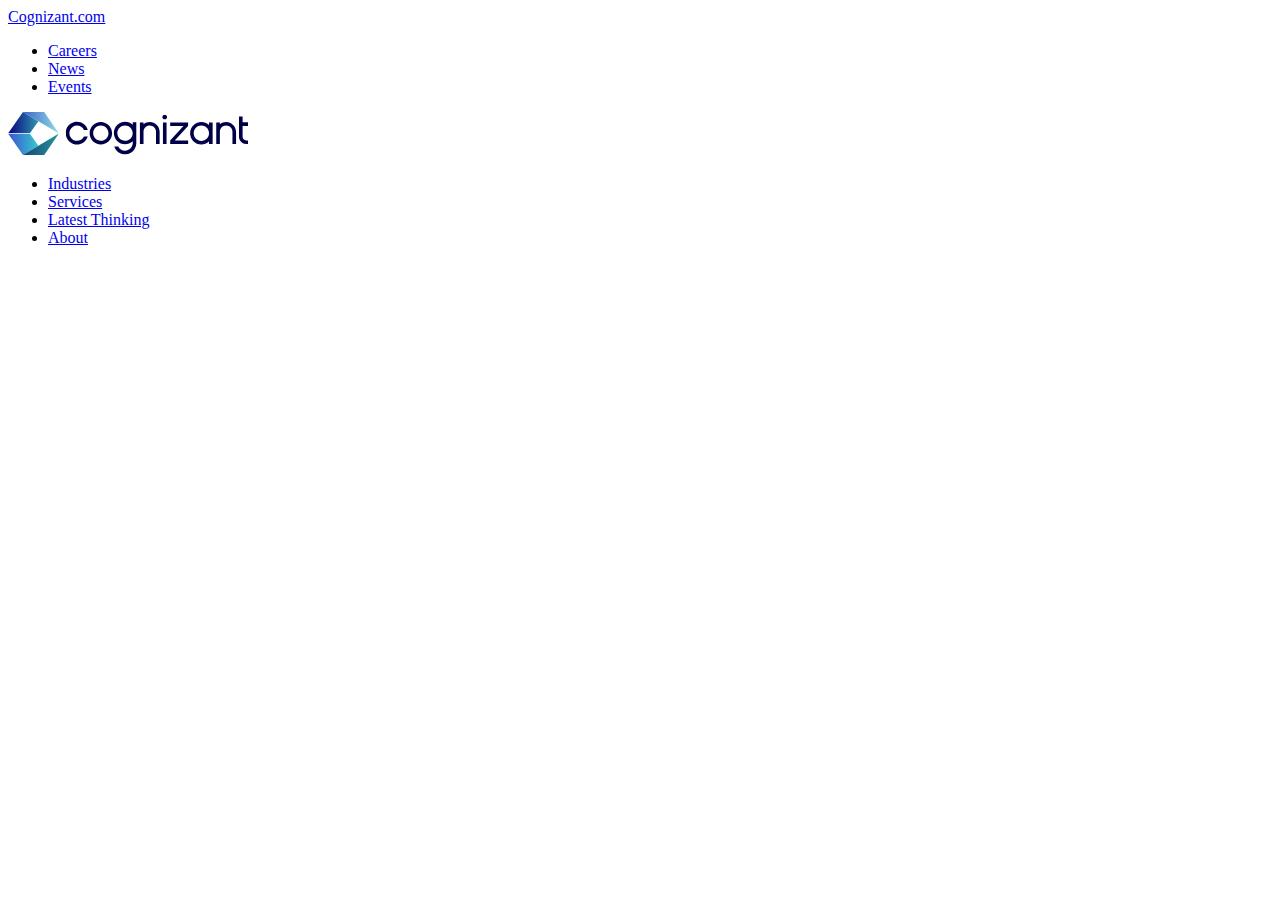
==== cognizant-website-v1/index.html @ 04697cb3 "Initial commit" ====
<!DOCTYPE html>
<html>
  <head>
    <!-- will not be visible in viewport -->
    <!-- ideal place for you to describe the webpage -->
    <title>Cognizant Website - v1</title>
    <!-- Search Engines - SEO -->
    <meta name="description" content="Cognizant Website v1">
  </head>

  <body>
    <!-- will be visible in viewport -->
    <div id="topHeader">
      <a href="index.html">Cognizant.com</a>

      <ul>
        <li><a href="#">Careers</a></li>
        <li><a href="#">News</a></li>
        <li><a href="#">Events</a></li>
      </ul>
    </div>

    <div id="header">
      <img src="./assets/images/Cognizant-Logo.svg" alt="Cognizant Website Logo" width="240">

      <ul>
        <li><a href="#">Industries</a></li>
        <li><a href="#">Services</a></li>
        <li><a href="#">Latest Thinking</a></li>
        <li><a href="#">About</a></li>
      </ul>
    </div>

  </body>
</html>
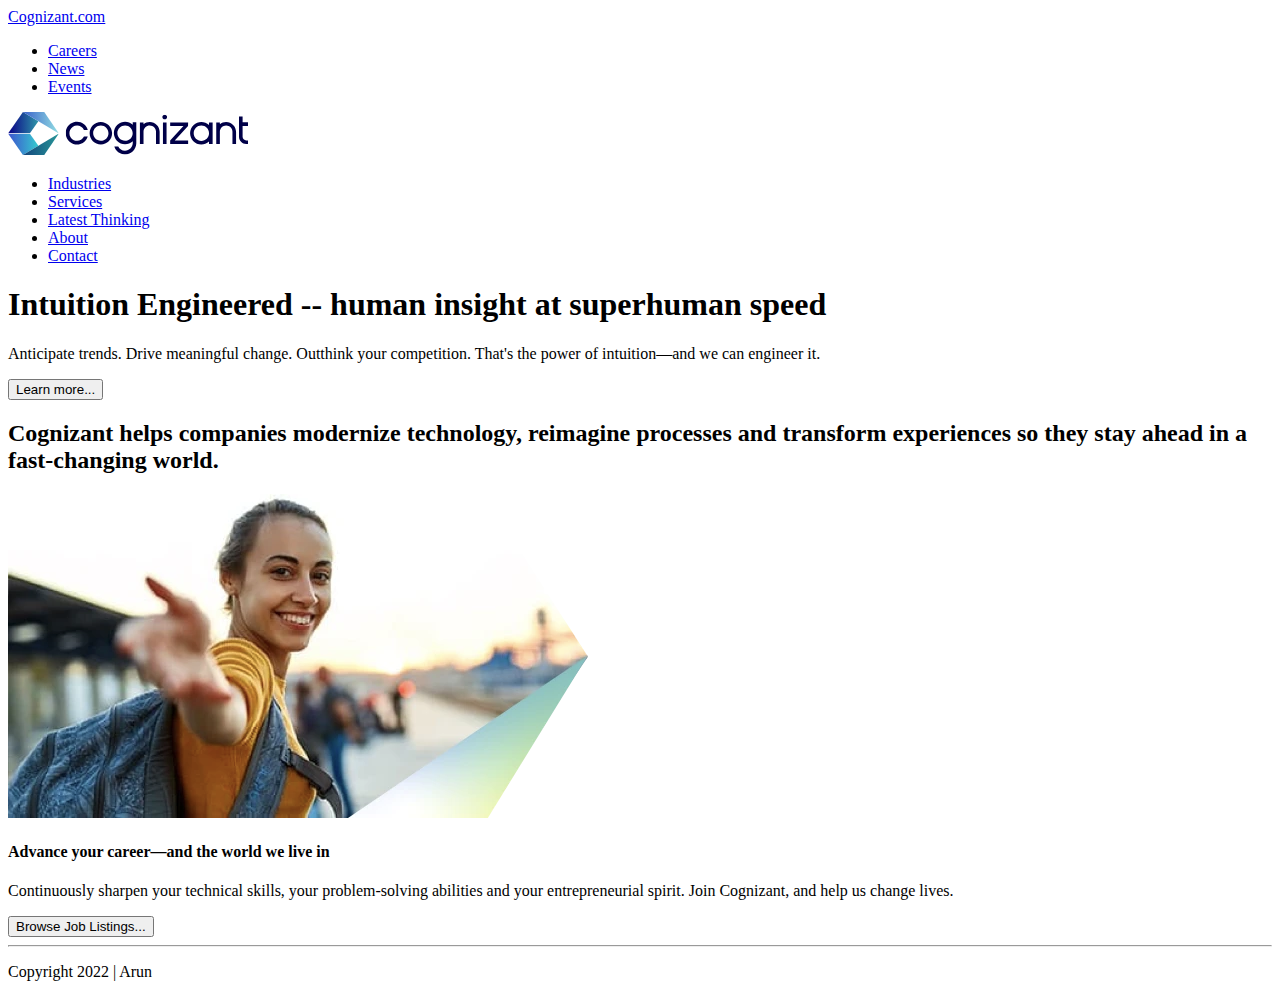
==== commit b73b6cf2: "updated" ====
--- a/cognizant-website-v1/index.html
+++ b/cognizant-website-v1/index.html
@@ -10,26 +10,62 @@
 
   <body>
     <!-- will be visible in viewport -->
-    <div id="topHeader">
-      <a href="index.html">Cognizant.com</a>
+    <header>
+      <div id="topHeader">
+        <a href="./index.html">Cognizant.com</a>
+        
+        <nav id="topNav">
+          <ul>
+            <li><a href="#">Careers</a></li>
+            <li><a href="#">News</a></li>
+            <li><a href="#">Events</a></li>
+          </ul>
+        </nav>
+      </div>
 
-      <ul>
-        <li><a href="#">Careers</a></li>
-        <li><a href="#">News</a></li>
-        <li><a href="#">Events</a></li>
-      </ul>
-    </div>
+      <div id="header">
+        <a href="./index.html">
+          <img src="./assets/images/Cognizant-Logo.svg" 
+            alt="Cognizant Website Logo" width="240">
+        </a>
 
-    <div id="header">
-      <img src="./assets/images/Cognizant-Logo.svg" alt="Cognizant Website Logo" width="240">
+        <nav id="primaryNav">
+          <ul>
+            <li><a href="#">Industries</a></li>
+            <li><a href="#">Services</a></li>
+            <li><a href="#">Latest Thinking</a></li>
+            <li><a href="#">About</a></li>
+            <li><a href="./contact.html">Contact</a></li>
+          </ul>
+        </nav>
+      </div>
+    </header>
 
-      <ul>
-        <li><a href="#">Industries</a></li>
-        <li><a href="#">Services</a></li>
-        <li><a href="#">Latest Thinking</a></li>
-        <li><a href="#">About</a></li>
-      </ul>
-    </div>
+    <main>
+      <section id="slideshow">
+        <h1>Intuition Engineered -- human insight at superhuman speed</h1>
+        <p>Anticipate trends. Drive meaningful change. Outthink your competition. That's the power of intuition—and we can engineer it.</p>
+        <button type="button">Learn more...</button>
+      </section>
+
+      <section id="introWrapper">
+        <h2>Cognizant helps companies modernize technology, reimagine processes and transform experiences so they stay ahead in a fast-changing world.</h2>
+      </section>
+
+      <section id="careerWrapper">
+        <img src="./assets/images/recruitment-top-banner.png" alt="Recruitment @Cognizant">
+        <h4>Advance your career—and the world we live in</h4>
+        <p>
+          Continuously sharpen your technical skills, your problem-solving abilities and your entrepreneurial spirit. Join Cognizant, and help us change lives.
+        </p>
+        <button type="button">Browse Job Listings...</button>
+      </section>
+    </main>
+
+    <footer>
+      <hr>
+      <p>Copyright 2022 | Arun</p>
+    </footer>
 
   </body>
 </html>
